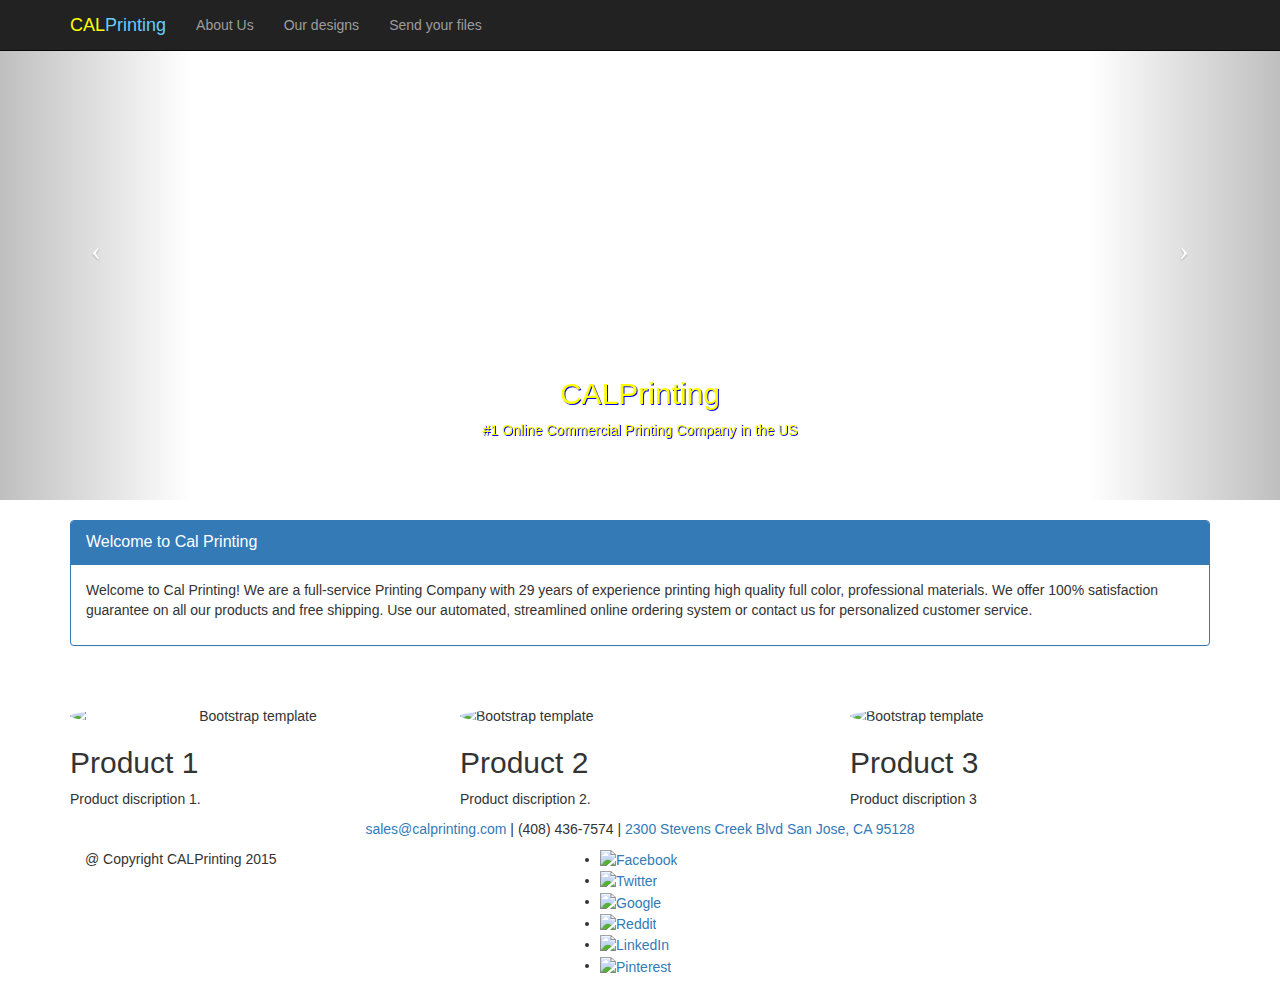
==== index.html @ d219e92f "all the files added" ====
<!DOCTYPE html>
<html lang="en">

<head>

    <meta charset="utf-8">
    <meta http-equiv="X-UA-Compatible" content="IE=edge">
    <meta name="viewport" content="width=device-width, initial-scale=1">
    <meta name="description" content="">
    <meta name="author" content="">

    <title>CALPrinting</title>

    <!-- Bootstrap Core CSS -->
    <link href="css/bootstrap.min.css" rel="stylesheet">


    <!-- Custom CSS -->
    <link href="css/full-slider.css" rel="stylesheet">

    <!-- HTML5 Shim and Respond.js IE8 support of HTML5 elements and media queries -->
    <!-- WARNING: Respond.js doesn't work if you view the page via file:// -->
    <!--[if lt IE 9]>
        <script src="https://oss.maxcdn.com/libs/html5shiv/3.7.0/html5shiv.js"></script>
        <script src="https://oss.maxcdn.com/libs/respond.js/1.4.2/respond.min.js"></script>
    <![endif]-->

    <script src="//code.jquery.com/jquery-1.10.2.js"></script>
<script> 
    $(function(){
      $("#header").load("header/header.html"); 
      $("#footer").load("footer/footer.html"); 
    });
    </script> 
</head>
<body>

<!-- START OF HEADER-->
<div id="header"></div>



    <!-- Bootstrap Core CSS -->
    <link href="css/bootstrap.min.css" rel="stylesheet">
    <!-- Full Page Image Background Carousel Header -->
    <header id="myCarousel" class="carousel slide">
        <!-- Indicators -->
        <ol class="carousel-indicators">
            <li data-target="#myCarousel" data-slide-to="0" class="active"></li>
            <li data-target="#myCarousel" data-slide-to="1"></li>
            <li data-target="#myCarousel" data-slide-to="2"></li>
        </ol>

        <!-- Wrapper for Slides -->
        <div class="carousel-inner">
            <div class="item active">
                <!-- Set the first background image using inline CSS below. -->
                <div class="fill" style="background-image:url('http://placehold.it/1900x1080&text=Slide One');"></div>
                <div class="carousel-caption">
                    <h2><font color="yellow" style="text-shadow: 1px 1px blue;">CALPrinting</h2>
                    <p>#1 Online Commercial Printing Company in the US </font></p>
                </div>
            </div>
            <div class="item">
                <!-- Set the second background image using inline CSS below. -->
                <div class="fill" style="background-image:url('http://placehold.it/1900x1080&text=Slide Two');"></div>
                <div class="carousel-caption">
                    <h2><font color="yellow" style="text-shadow: 1px 1px black;">CALPrinting</h2>
                    <p>#1 Online Commercial Printing Company in the US </font></p>
                </div>
            </div>
            <div class="item">
                <!-- Set the third background image using inline CSS below. -->
                <div class="fill" style="background-image:url('http://placehold.it/1900x1080&text=Slide Three');"></div>
                <div class="carousel-caption">
                    <h2><font color="yellow" style="text-shadow: 1px 1px black;">CALPrinting</h2>
                    <p>#1 Online Commercial Printing Company in the US </font></p>
                </div>
            </div>
        </div>

        <!-- Controls -->
        <a class="left carousel-control" href="#myCarousel" data-slide="prev">
            <span class="icon-prev"></span>
        </a>
        <a class="right carousel-control" href="#myCarousel" data-slide="next">
            <span class="icon-next"></span>
        </a>

    </header>
<br>

<div class="container">
    <div class="panel panel-primary">
    <div class="panel-heading">
      <p class="panel-title"> Welcome to Cal Printing</p>
    </div> <!-- panel heading closes out-->  

    <div class="panel-body">
                    
   
      <p>Welcome to Cal Printing! We are a full-service  Printing Company with 29 years of experience printing high quality full color, professional materials. We offer 100% satisfaction guarantee on all our products and free shipping. Use our automated, streamlined online ordering system or contact us for personalized customer service.</p>
      
    </div> <!-- panel body closes here-->  
    </div> <!-- panel closes here-->
</div>
    <br><br>
    <div class="container">
    <div class="row">
        <div class="col-sm-4">
            <img class="img-circle img-responsive text-center" alt="Bootstrap template" src="http://placehold.it/300x300">
            <h2>Product 1</h2>
            <p>
                Product discription 1.
            </p>
        </div>
        <div class="col-sm-4">
            <img class="img-circle img-responsive" alt="Bootstrap template" src="http://placehold.it/300x300">
            <h2>Product 2</h2>
            <p>
                Product discription 2.
            </p>
        </div>
        <div class="col-sm-4">
            <img class="img-circle img-responsive" alt="Bootstrap template" src="http://placehold.it/300x300">
            <h2>Product 3</h2>
            <p>
                Product discription 3
            </p>
        </div>
    </div>
</div> <!-- Container close-->
 
        <!-- Footer -->
       <div id="footer"></div>

    </div>
    <!-- /.container -->

    <!-- jQuery -->
    <script src="js/jquery.js"></script>

    <!-- Bootstrap Core JavaScript -->
    <script src="js/bootstrap.min.js"></script>

    <!-- Script to Activate the Carousel -->
    <script>
    $('.carousel').carousel({
        interval: 5000 //changes the speed
    })
    </script>


</body>

</html>
---- css/full-slider.css ----
/*!
 * Start Bootstrap - Full Slider HTML Template (http://startbootstrap.com)
 * Code licensed under the Apache License v2.0.
 * For details, see http://www.apache.org/licenses/LICENSE-2.0.
 */

html,
body {
    height: 100%;
}

.carousel,
.item,
.active {
    height: 500px;
}

.carousel-inner {
    height: 500px;
}

/* Background images are set within the HTML using inline CSS, not here */

.fill {
    width: 100%;
    height: 500px;
    background-position: center;
    -webkit-background-size: cover;
    -moz-background-size: cover;
    background-size: cover;
    -o-background-size: cover;
}
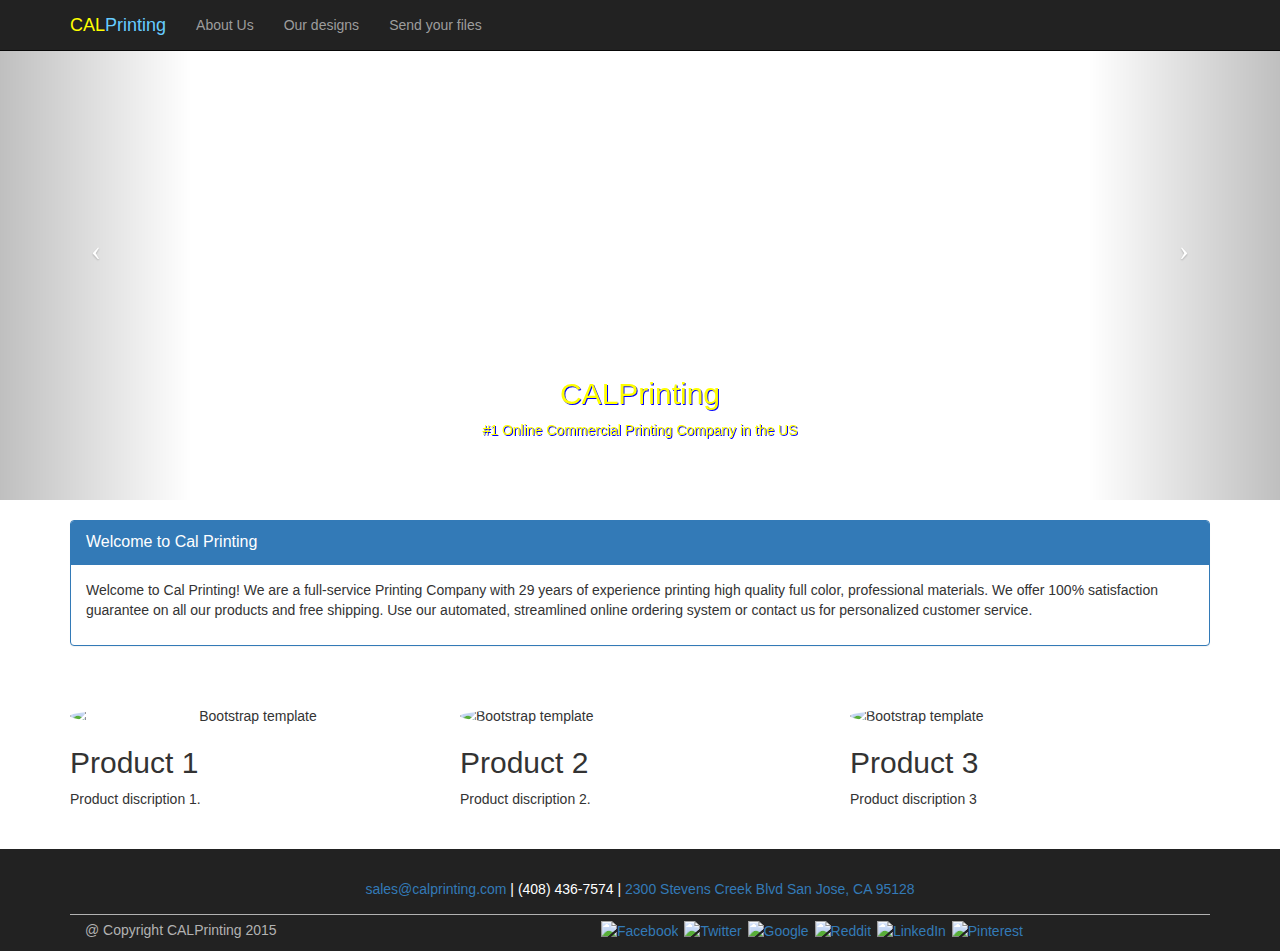
==== commit e378337d: "modified index.html" ====
--- a/index.html
+++ b/index.html
@@ -17,6 +17,7 @@
 
     <!-- Custom CSS -->
     <link href="css/full-slider.css" rel="stylesheet">
+    <link href="css/screen.css" rel="stylesheet">
 
     <!-- HTML5 Shim and Respond.js IE8 support of HTML5 elements and media queries -->
     <!-- WARNING: Respond.js doesn't work if you view the page via file:// -->
--- a/css/screen.css
+++ b/css/screen.css
@@ -0,0 +1,26 @@
+
+footer {
+    margin: 50px 0;
+}
+* {
+    margin: 0;
+}
+.bottom-footer
+{   
+    border-top:1px solid #b2b2b2;
+    margin-top: 5px;
+    padding-top: 5px;
+    color: #b2b2b2;
+}
+.site-footer
+{
+    background-color: #222;
+    color:white;
+    margin-top:30px;
+    padding-top:30px;
+}
+.footer-nav li
+{
+    display:inline;
+    padding:0px 1px;
+}